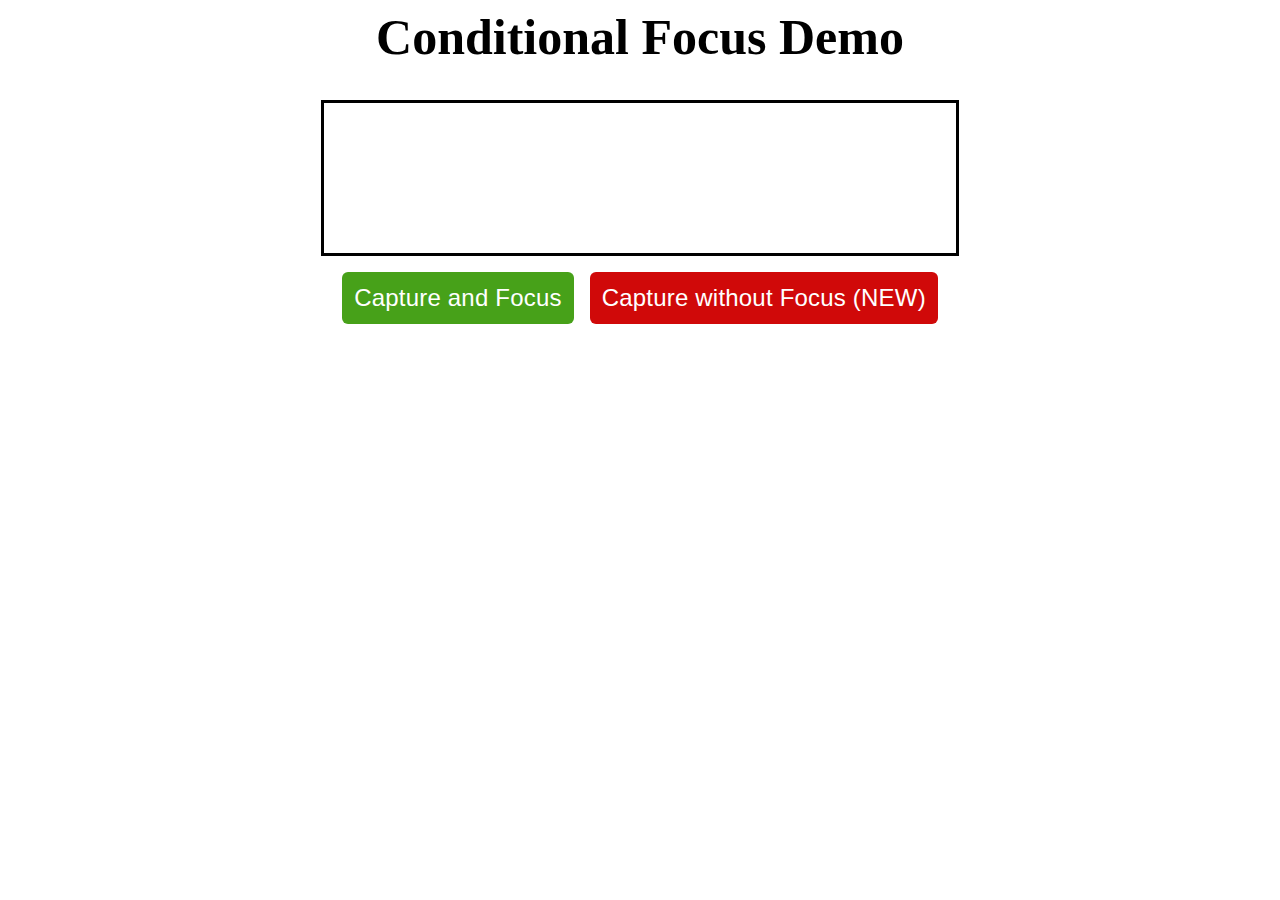
==== demo/index.html @ 2e4fddc3 "s/95/96" ====
<html>
  <head>
    <meta charset="utf-8" />
    <!-- TODO: Set up firing another tab and making it expose whether it should be focused or not. -->
    <!-- Capture-Handle token - allows us to examine the captured tab and decide whether it should be focused. -->
    <meta
      http-equiv="origin-trial"
      content="AuqKrDGfIJmjwQm2I2rBfVjTjuChSBCSXmr3qwnKA9dW5pVpWBCZVGSYZ7BPwplh/w7pa5Wf8wdI2k7omlfzYgkAAABreyJvcmlnaW4iOiJodHRwczovL3dpY2cuZ2l0aHViLmlvOjQ0MyIsImZlYXR1cmUiOiJDb25kaXRpb25hbEZvY3VzIiwiZXhwaXJ5IjoxNjQ3OTkzNTk5LCJpc1N1YmRvbWFpbiI6dHJ1ZX0="
    />
    <meta name="mobile-web-app-capable" content="no" />
    <style>
      button {
        padding: 12px;
        border-radius: 6px;
        border: none;
        font-size: 24px;
        letter-spacing: 0.2px;
        margin: 6px;
        margin-top: 16px;
      }

      h1 {
        font-size: 50px;
      }

      h2 {
        font-size: 30px;
      }

      h3 {
        font-size: 27px;
      }

      li,
      p {
        font-size: 24px;
      }

      .centerAligned {
        align-items: center;
        justify-content: center;
        text-align: center;
      }
    </style>

    <link rel="icon" href="#" />
    <title>Conditional Focus Demo</title>
  </head>
  <body>
    <h1 style="text-align: center">Conditional Focus Demo</h1>
    <div class="centerAligned">
      <video id="video" autoplay style="display: none; border: solid; width: 50%"></video>
    </div>
    <div id="prerequisites" style="display: none; padding: 1%">
      <li>Make sure you're running Chrome m96 or later.</li>
      <li>
        If you're seeing this despite using Chrome m96 or later, the Origin Trial on this demo might
        have expired. In that case, either [Experimental Web Platform features] or launch the
        browser with --enable-blink-features=ConditionalFocus.
      </li>
    </div>
    <div id="controls" style="text-align: center; display: none">
      <button
        id="captureAndFocusButton"
        onclick="onCaptureButtonClicked(true);"
        style="background: #47a119; color: #fff"
      >
        Capture and Focus
      </button>
      <button
        id="captureAndNoFocusButton"
        onclick="onCaptureButtonClicked(false);"
        style="background: #d00909; color: #fff"
      >
        Capture without Focus (NEW)
      </button>
      <div id="feature_disabled_warning" style="display: none; padding: 1%">
        <li>
          The Origin Trial on this demo might have expired. In that case, either [Experimental Web
          Platform features] or launch the browser with --enable-blink-features=ConditionalFocus.
        </li>
      </div>
      <div id="unfocusable_warning" style="display: none; padding: 1%">
        <p>
          Only tabs and windows focusable. You seem to have chosen to share a screen. This option
          won't do much in the context of this demo. Please try a tab or a window instead.
        </p>
      </div>
    </div>
    <script>
      const chromeVersionFits =
        navigator.userAgent.includes("Chrome/") &&
        navigator.userAgent.split("Chrome/")[1].split(".")[0] >= 96;

      const video = document.getElementById("video");
      const prerequisites = document.getElementById("prerequisites");
      const controls = document.getElementById("controls");
      const unfocusable_warning = document.getElementById("unfocusable_warning");

      if (chromeVersionFits) {
        controls.style.display = "";
        video.style.display = "";
      } else {
        prerequisites.style.display = "";
      }

      function reset() {
        unfocusable_warning.style.display = "none";
        video.style.display = "";

        if (video.srcObject != null) {
          video.srcObject.getVideoTracks()[0].stop();
          video.srcObject = null;
        }
      }

      async function onCaptureButtonClicked(shouldFocus) {
        reset();

        let stream;
        try {
          stream = await navigator.mediaDevices.getDisplayMedia();
          let [track] = stream.getVideoTracks();
          const focusableSurfaces = ["browser", "window"];
          if (!focusableSurfaces.includes(track.getSettings().displaySurface)) {
            unfocusable_warning.style.display = "";
            video.style.display = "none";
            track.stop();
            return;
          } else if (!track.focus) {
            video.style.display = "none";
            controls.style.display = "none";
            prerequisites.style.display = "";
          } else {
            track.focus(shouldFocus ? "focus-captured-surface" : "no-focus-change");
          }
        } catch (error) {
          return;
        }

        video.srcObject = stream;
      }
    </script>
  </body>
</html>
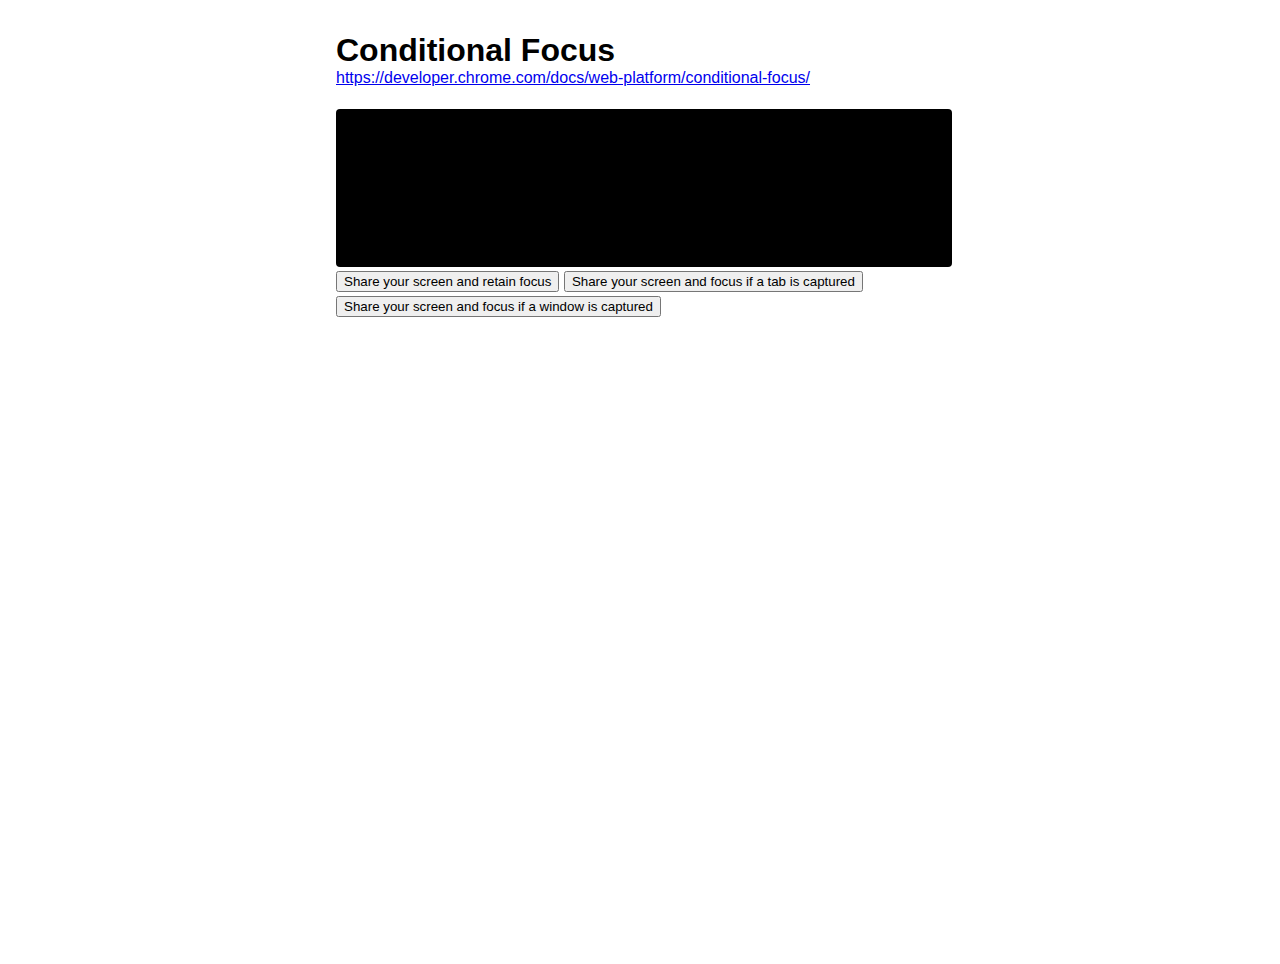
==== commit 4cb03ee3: "Adopt Francois' version" ====
--- a/demo/index.html
+++ b/demo/index.html
@@ -1,144 +1,37 @@
-<html>
+<!DOCTYPE html>
+<html lang="en">
   <head>
     <meta charset="utf-8" />
-    <!-- TODO: Set up firing another tab and making it expose whether it should be focused or not. -->
-    <!-- Capture-Handle token - allows us to examine the captured tab and decide whether it should be focused. -->
-    <meta
-      http-equiv="origin-trial"
-      content="AuqKrDGfIJmjwQm2I2rBfVjTjuChSBCSXmr3qwnKA9dW5pVpWBCZVGSYZ7BPwplh/w7pa5Wf8wdI2k7omlfzYgkAAABreyJvcmlnaW4iOiJodHRwczovL3dpY2cuZ2l0aHViLmlvOjQ0MyIsImZlYXR1cmUiOiJDb25kaXRpb25hbEZvY3VzIiwiZXhwaXJ5IjoxNjQ3OTkzNTk5LCJpc1N1YmRvbWFpbiI6dHJ1ZX0="
-    />
-    <meta name="mobile-web-app-capable" content="no" />
-    <style>
-      button {
-        padding: 12px;
-        border-radius: 6px;
-        border: none;
-        font-size: 24px;
-        letter-spacing: 0.2px;
-        margin: 6px;
-        margin-top: 16px;
-      }
+    <meta http-equiv="X-UA-Compatible" content="IE=edge" />
+    <meta name="viewport" content="width=device-width, initial-scale=1" />
 
-      h1 {
-        font-size: 50px;
-      }
+    <title>Conditional Focus</title>
 
-      h2 {
-        font-size: 30px;
-      }
+    <link rel="stylesheet" href="index.css" />
 
-      h3 {
-        font-size: 27px;
-      }
-
-      li,
-      p {
-        font-size: 24px;
-      }
-
-      .centerAligned {
-        align-items: center;
-        justify-content: center;
-        text-align: center;
-      }
-    </style>
-
-    <link rel="icon" href="#" />
-    <title>Conditional Focus Demo</title>
+    <script src="index.js" defer></script>
   </head>
   <body>
-    <h1 style="text-align: center">Conditional Focus Demo</h1>
-    <div class="centerAligned">
-      <video id="video" autoplay style="display: none; border: solid; width: 50%"></video>
-    </div>
-    <div id="prerequisites" style="display: none; padding: 1%">
-      <li>Make sure you're running Chrome m96 or later.</li>
-      <li>
-        If you're seeing this despite using Chrome m96 or later, the Origin Trial on this demo might
-        have expired. In that case, either [Experimental Web Platform features] or launch the
-        browser with --enable-blink-features=ConditionalFocus.
-      </li>
-    </div>
-    <div id="controls" style="text-align: center; display: none">
-      <button
-        id="captureAndFocusButton"
-        onclick="onCaptureButtonClicked(true);"
-        style="background: #47a119; color: #fff"
-      >
-        Capture and Focus
-      </button>
-      <button
-        id="captureAndNoFocusButton"
-        onclick="onCaptureButtonClicked(false);"
-        style="background: #d00909; color: #fff"
-      >
-        Capture without Focus (NEW)
-      </button>
-      <div id="feature_disabled_warning" style="display: none; padding: 1%">
-        <li>
-          The Origin Trial on this demo might have expired. In that case, either [Experimental Web
-          Platform features] or launch the browser with --enable-blink-features=ConditionalFocus.
-        </li>
-      </div>
-      <div id="unfocusable_warning" style="display: none; padding: 1%">
-        <p>
-          Only tabs and windows focusable. You seem to have chosen to share a screen. This option
-          won't do much in the context of this demo. Please try a tab or a window instead.
-        </p>
-      </div>
-    </div>
+    <h1>Conditional Focus</h1>
+    <a href="https://developer.chrome.com/docs/web-platform/conditional-focus/"
+      >https://developer.chrome.com/docs/web-platform/conditional-focus/</a
+    >
+
+    <video id="video" autoplay muted playsinline></video>
+    <button id="button1">Share your screen and retain focus</button>
+    <button id="button2">Share your screen and focus if a tab is captured</button>
+    <button id="button3">Share your screen and focus if a window is captured</button>
+    <pre id="logs"></pre>
+
     <script>
-      const chromeVersionFits =
-        navigator.userAgent.includes("Chrome/") &&
-        navigator.userAgent.split("Chrome/")[1].split(".")[0] >= 96;
-
-      const video = document.getElementById("video");
-      const prerequisites = document.getElementById("prerequisites");
-      const controls = document.getElementById("controls");
-      const unfocusable_warning = document.getElementById("unfocusable_warning");
-
-      if (chromeVersionFits) {
-        controls.style.display = "";
-        video.style.display = "";
-      } else {
-        prerequisites.style.display = "";
-      }
-
-      function reset() {
-        unfocusable_warning.style.display = "none";
-        video.style.display = "";
-
-        if (video.srcObject != null) {
-          video.srcObject.getVideoTracks()[0].stop();
-          video.srcObject = null;
-        }
-      }
-
-      async function onCaptureButtonClicked(shouldFocus) {
-        reset();
-
-        let stream;
-        try {
-          stream = await navigator.mediaDevices.getDisplayMedia();
-          let [track] = stream.getVideoTracks();
-          const focusableSurfaces = ["browser", "window"];
-          if (!focusableSurfaces.includes(track.getSettings().displaySurface)) {
-            unfocusable_warning.style.display = "";
-            video.style.display = "none";
-            track.stop();
-            return;
-          } else if (!track.focus) {
-            video.style.display = "none";
-            controls.style.display = "none";
-            prerequisites.style.display = "";
-          } else {
-            track.focus(shouldFocus ? "focus-captured-surface" : "no-focus-change");
-          }
-        } catch (error) {
-          return;
-        }
-
-        video.srcObject = stream;
+      window.onunhandledrejection = (event) => {
+        logs.innerHTML += `<span> > ${event.reason}</span>\r\n`;
+      };
+      window.onerror = (error) => {
+        logs.innerHTML += `<span> > ${error}</span>\r\n`;
+      };
+      if (!("CaptureController" in window && "setFocusBehavior" in CaptureController.prototype)) {
+        logs.innerHTML += `<span>Warning! Conditional Focus is NOT supported. Try Chrome 109 on desktop.</span>\r\n`;
       }
     </script>
   </body>
--- a/demo/index.css
+++ b/demo/index.css
@@ -0,0 +1,41 @@
+body {
+  font-family: helvetica, arial, sans-serif;
+  margin: 2em;
+  height: 100vh;
+}
+
+h1 {
+  margin-block-end: 0;
+}
+
+body > a {
+  display: block;
+  margin-block-end: 1.4em;
+}
+
+video {
+  background: black;
+  width: 100%;
+  padding: 4px;
+  border-radius: 4px;
+}
+
+button {
+  text-align: center;
+  margin-bottom: 4px;
+}
+
+#logs {
+  white-space: pre-wrap;
+}
+
+#logs span {
+  color: red;
+}
+
+@media screen and (min-width: 640px) {
+  body {
+    margin: 2em auto;
+    max-width: calc(640px - 2em);
+  }
+}
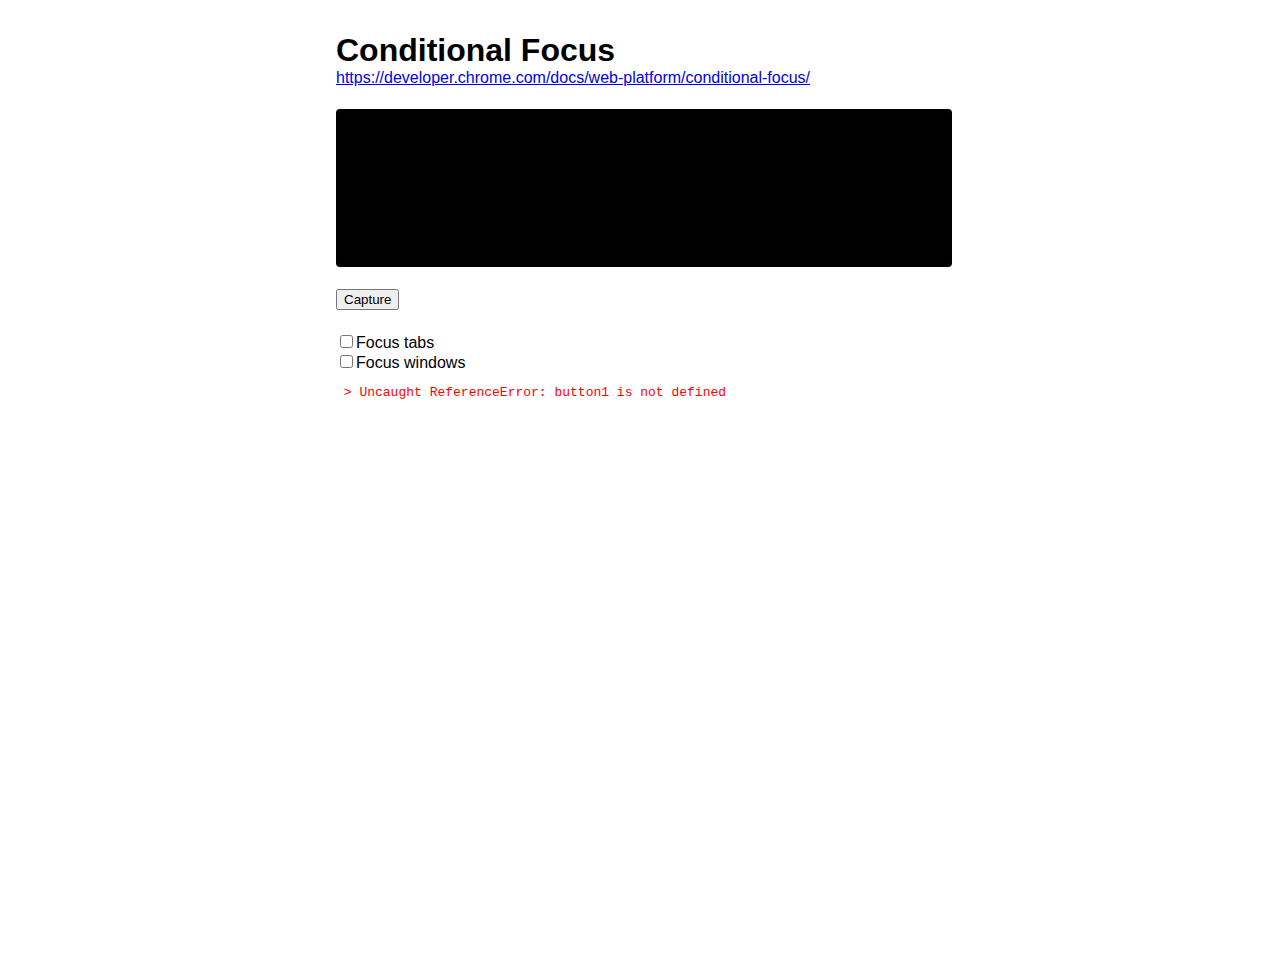
==== commit 9eb9ad7d: "Disable if unsupported" ====
--- a/demo/index.html
+++ b/demo/index.html
@@ -18,9 +18,14 @@
     >
 
     <video id="video" autoplay muted playsinline></video>
-    <button id="button1">Share your screen and retain focus</button>
-    <button id="button2">Share your screen and focus if a tab is captured</button>
-    <button id="button3">Share your screen and focus if a window is captured</button>
+    <br />
+    <br />
+    <button id="captureButton">Capture</button>
+    <br />
+    <br />
+    <input type="checkbox" id="focusTabsCheckbox">Focus tabs</checkbox>
+    <br />
+    <input type="checkbox" id="focusWindowsCheckbox">Focus windows</checkbox>
     <pre id="logs"></pre>
 
     <script>
@@ -32,6 +37,9 @@
       };
       if (!("CaptureController" in window && "setFocusBehavior" in CaptureController.prototype)) {
         logs.innerHTML += `<span>Warning! Conditional Focus is NOT supported. Try Chrome 109 on desktop.</span>\r\n`;
+        document.getElementById("captureButton").disabled = true;
+        document.getElementById("focusTabsCheckbox").disabled = true;
+        document.getElementById("focusWindowsCheckbox").disabled = true;
       }
     </script>
   </body>
